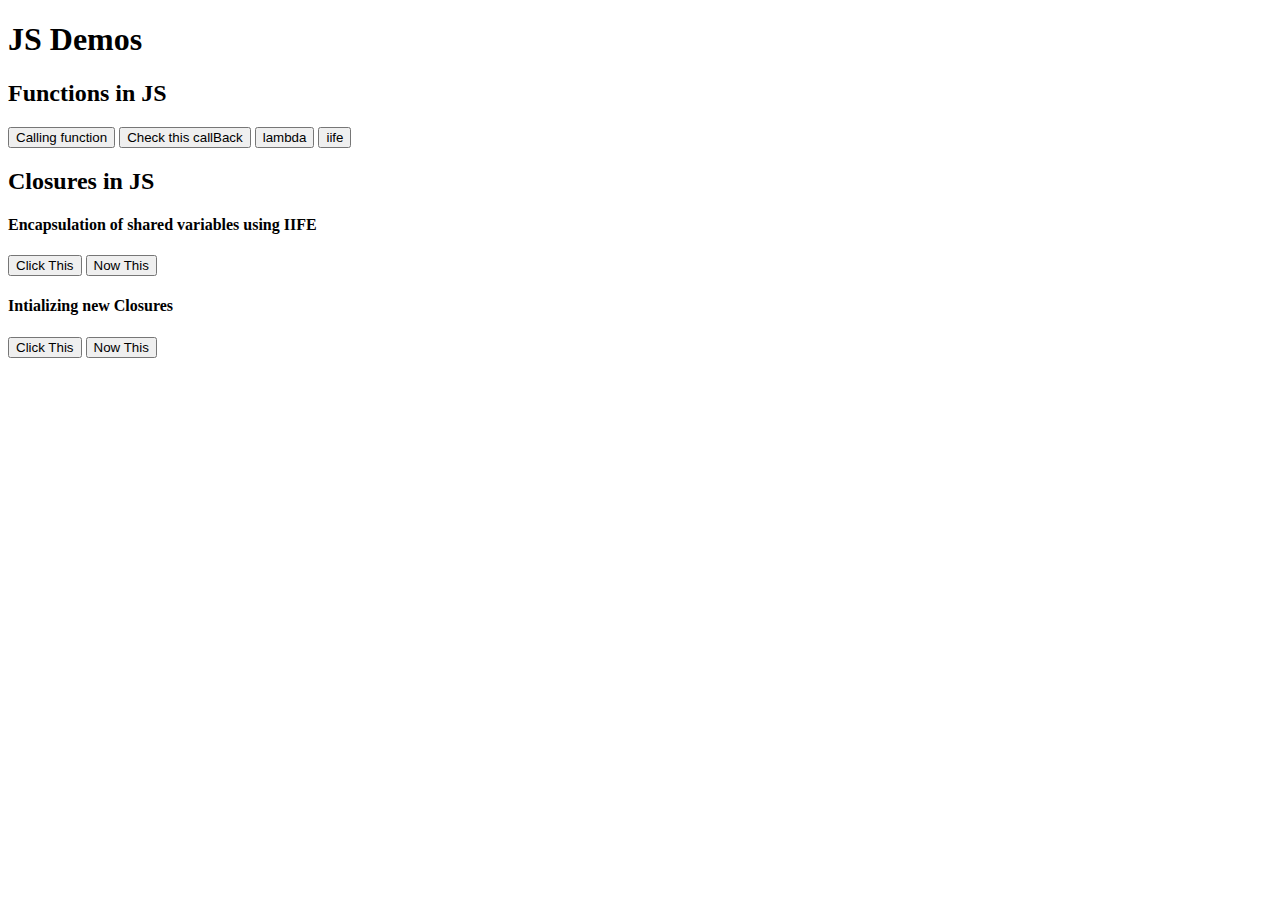
==== javascript/index.html @ 7c2723c8 "testing for js" ====
<!DOCTYPE html>
<html lang="en">
<head>
    <meta charset="UTF-8">
    <meta http-equiv="X-UA-Compatible" content="IE=edge">
    <meta name="viewport" content="width=device-width, initial-scale=1.0">
    <!-- CSS only -->
<link href="https://cdn.jsdelivr.net/npm/bootstrap@5.0.1/dist/css/bootstrap.min.css" rel="stylesheet" integrity="sha384-+0n0xVW2eSR5OomGNYDnhzAbDsOXxcvSN1TPprVMTNDbiYZCxYbOOl7+AMvyTG2x" crossorigin="anonymous">
    <title>Document</title>
</head>
<body>
    <div class = "container">
        <h1 class = "jumbotron">JS Demos</h1>
        <div class = "container">
            <h2>Functions in JS</h2>
            <div class = "list-group">
                <button class = "btn btn-info list-group-item list-group-item-action" onclick = "BasicFunction(GreetWithName)">Calling function</button>
                <button class= "list-group-item-action" onclick = "ParentFunction(GreetWithName)">Check this callBack</button>
                <button class= "list-group-item-action" onclick="lambda()">lambda</button>
                <button class= "list-group-item-action" onclick="(() => alert('I was immedately invoked'))()">iife</button>
            </div>
        </div>
    </div>
    <div class= "container">
        <h2>Closures in JS</h2>
        <h4>Encapsulation of shared variables using IIFE</h4>
        <button class = "btn btn-warning" onclick = "console.log(Outer())">Click This</button>
        <button class = "btn btn-warning" onclick = "console.log(Outer())">Now This</button>

        <h4>Intializing new Closures</h4>
        <button class = "btn btn-warning" onclick = "console.log(add())">Click This</button>
        <button class = "btn btn-warning" onclick = "console.log(addAgain())">Now This</button>

    </div>
    <script>
        function BasicFunction(s) {
            alert('Hello World');
        }
        function ParentFunction(callBack){
            console.log('In parent function')
            let name = prompt('Please Enter your name')
            callBack(name)
            console.log('Back in parent function')
        }
        function GreetWithName(name){
            alert('Hello ' + name)
            console.log('calling back')
        }
        let lambda = () => console.log("I'm a lambda")
    </script>
    <script src="encapsulation.js"></script>
</body>
</html>
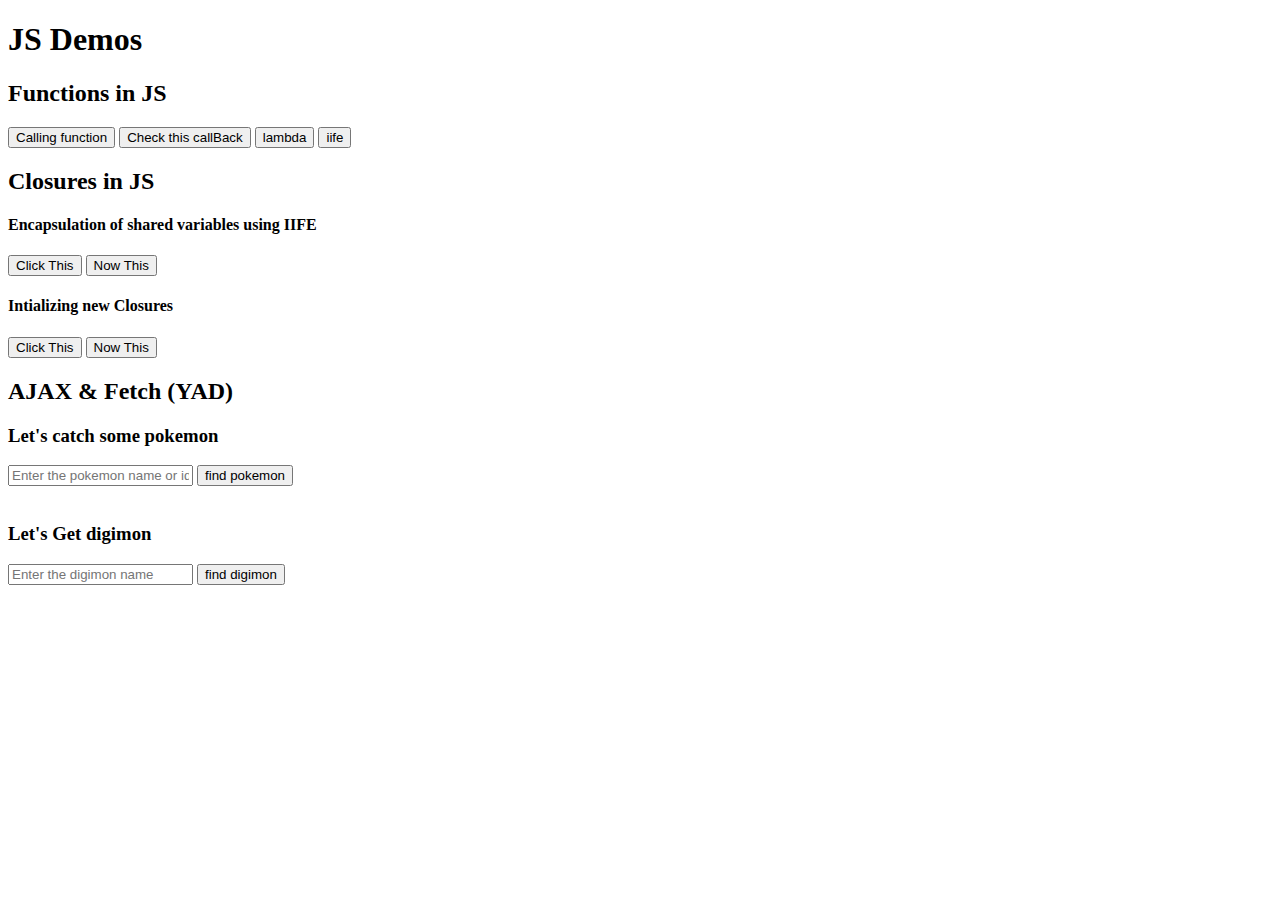
==== commit afdd1bc7: "js pokemon stuff" ====
--- a/javascript/index.html
+++ b/javascript/index.html
@@ -30,7 +30,35 @@
         <h4>Intializing new Closures</h4>
         <button class = "btn btn-warning" onclick = "console.log(add())">Click This</button>
         <button class = "btn btn-warning" onclick = "console.log(addAgain())">Now This</button>
-
+        <div class = "container">
+            <h2>AJAX & Fetch (YAD)</h2>
+            <div class = "container">
+                <h3>Let's catch some pokemon</h3>
+                <form action ="">
+                    <div class = "form-group">
+                        <input type = "text" class="form-control" id = "needToFindPokemon"
+                            placeholder="Enter the pokemon name or id">
+                            <input type = "button" class ="btn btn-secondary" value="find pokemon" onclick="GetPokemon()">
+                    </div>
+                </form>
+                <div class = "container foundPokemon">
+                    <img src =""/>
+                </div>
+                <div class = "container">
+                    <h3>Let's Get digimon</h3>
+                    <form action ="">
+                        <div class = "form-group">
+                            <input type = "text" class="form-control" id = "needToFindDigimon"
+                                placeholder="Enter the digimon name">
+                                <input type = "button" class ="btn btn-secondary" value="find digimon" onclick="GetPokemon()">
+                        </div>
+                    </form>
+                    <div class = "container foundDigimon">
+                        <img src =""/>
+                    </div>
+                </div>
+            </div>
+        </div>
     </div>
     <script>
         function BasicFunction(s) {
@@ -49,5 +77,6 @@
         let lambda = () => console.log("I'm a lambda")
     </script>
     <script src="encapsulation.js"></script>
+    <script src="gottacatchemall.js"></script>
 </body>
 </html>